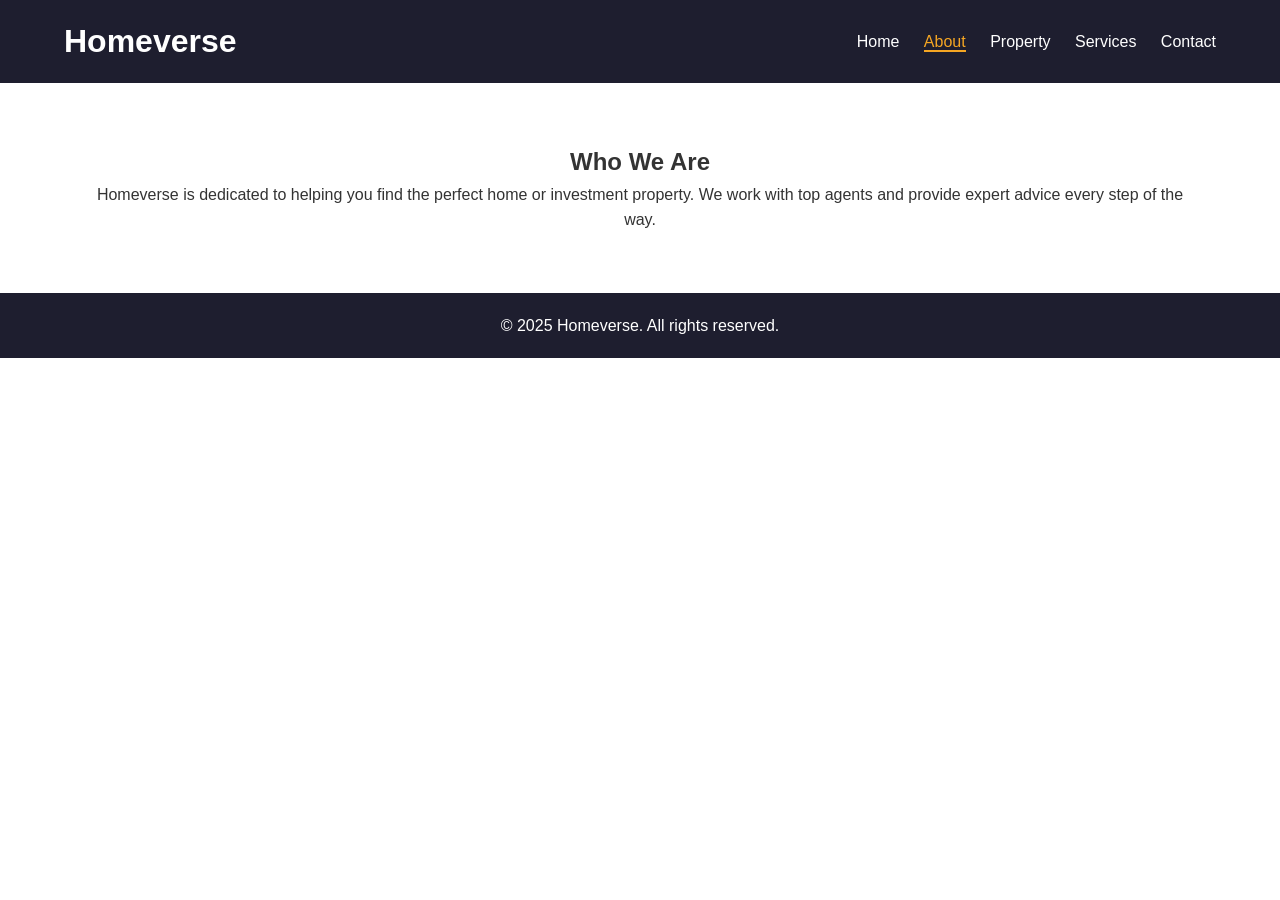
==== about.html @ 57126d97 "website build" ====
<!DOCTYPE html>
<html lang="en">
<head>
  <meta charset="UTF-8" />
  <meta name="viewport" content="width=device-width, initial-scale=1.0"/>
  <title>About - Homeverse</title>
  <link rel="stylesheet" href="style.css" />
</head>
<body>
  <header class="header">
    <div class="container">
      <h1 class="logo">Homeverse</h1>
      <nav class="nav">
        <a href="index.html">Home</a>
        <a href="about.html" class="active">About</a>
        <a href="properties.html">Property</a>
        <a href="services.html">Services</a>
        <a href="contact.html">Contact</a>
      </nav>
    </div>
  </header>

  <section class="about">
    <div class="container">
      <h2>Who We Are</h2>
      <p>Homeverse is dedicated to helping you find the perfect home or investment property. We work with top agents and provide expert advice every step of the way.</p>
    </div>
  </section>

  <footer class="footer">
    <div class="container">
      <p>&copy; 2025 Homeverse. All rights reserved.</p>
    </div>
  </footer>

  <script src="script.js"></script>
</body>
</html>
---- style.css ----
* {
    margin: 0;
    padding: 0;
    box-sizing: border-box;
  }
  
  body {
    font-family: Arial, sans-serif;
    background: #fff;
    color: #333;
    line-height: 1.6;
  }
  
  a {
    text-decoration: none;
    color: inherit;
  }
  
  .container {
    width: 90%;
    max-width: 1200px;
    margin: auto;
  }
  
  .header {
    background: #1e1e2f;
    padding: 1rem 0;
    color: #fff;
    position: sticky;
    top: 0;
    z-index: 999;
  }
  
  .header .container {
    display: flex;
    justify-content: space-between;
    align-items: center;
  }
  
  .nav a {
    margin-left: 20px;
    color: #fff;
    font-weight: 500;
  }
  
  .nav a:hover {
    color: #f5a623;
  }
  
  .hero {
    background: url('https://codewithsadee.github.io/homeverse/assets/images/hero-bg.jpg') no-repeat center center/cover;
    color: #fff;
    text-align: center;
    padding: 120px 20px;
  }
  
  .hero h2 {
    font-size: 2.5rem;
    margin-bottom: 0.5rem;
  }
  
  .hero p {
    font-size: 1.2rem;
    margin-bottom: 1.5rem;
  }
  
  .btn {
    background-color: #f5a623;
    color: #fff;
    padding: 10px 25px;
    border-radius: 5px;
    font-weight: 600;
    display: inline-block;
    transition: background 0.3s;
  }
  
  .btn:hover {
    background-color: #e69500;
  }
  
  .about, .properties {
    padding: 60px 20px;
    text-align: center;
  }
  
  .properties .property-grid {
    display: grid;
    grid-template-columns: repeat(auto-fit, minmax(250px, 1fr));
    gap: 30px;
    margin-top: 30px;
  }
  
  .property-card {
    border: 1px solid #ddd;
    border-radius: 8px;
    overflow: hidden;
    transition: transform 0.3s;
  }
  
  .property-card:hover {
    transform: scale(1.02);
  }
  
  .property-card img {
    width: 100%;
    height: 200px;
    object-fit: cover;
  }
  
  .property-card h3 {
    font-size: 1.2rem;
    margin: 15px 0 5px;
  }
  
  .property-card p {
    color: #777;
    padding-bottom: 15px;
  }
  
  .footer {
    background: #1e1e2f;
    color: #fff;
    text-align: center;
    padding: 20px;
  }
  

  .nav a.active {
    color: #f5a623;
    border-bottom: 2px solid #f5a623;
  }
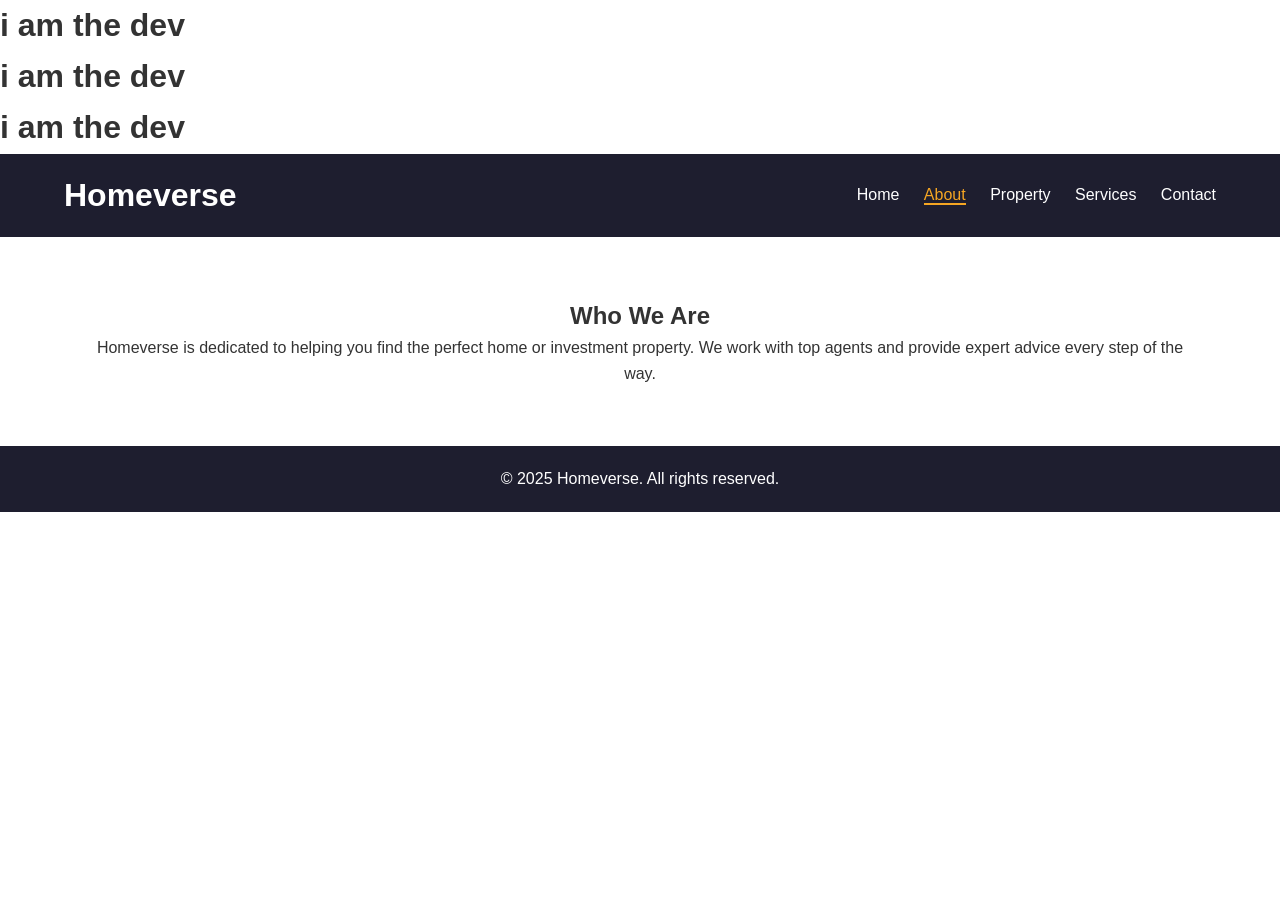
==== commit 97b6bfc3: "devA story" ====
--- a/about.html
+++ b/about.html
@@ -7,6 +7,9 @@
   <link rel="stylesheet" href="style.css" />
 </head>
 <body>
+  <h1>i am the dev</h1>
+  <h1>i am the dev</h1>
+  <h1>i am the dev</h1>
   <header class="header">
     <div class="container">
       <h1 class="logo">Homeverse</h1>
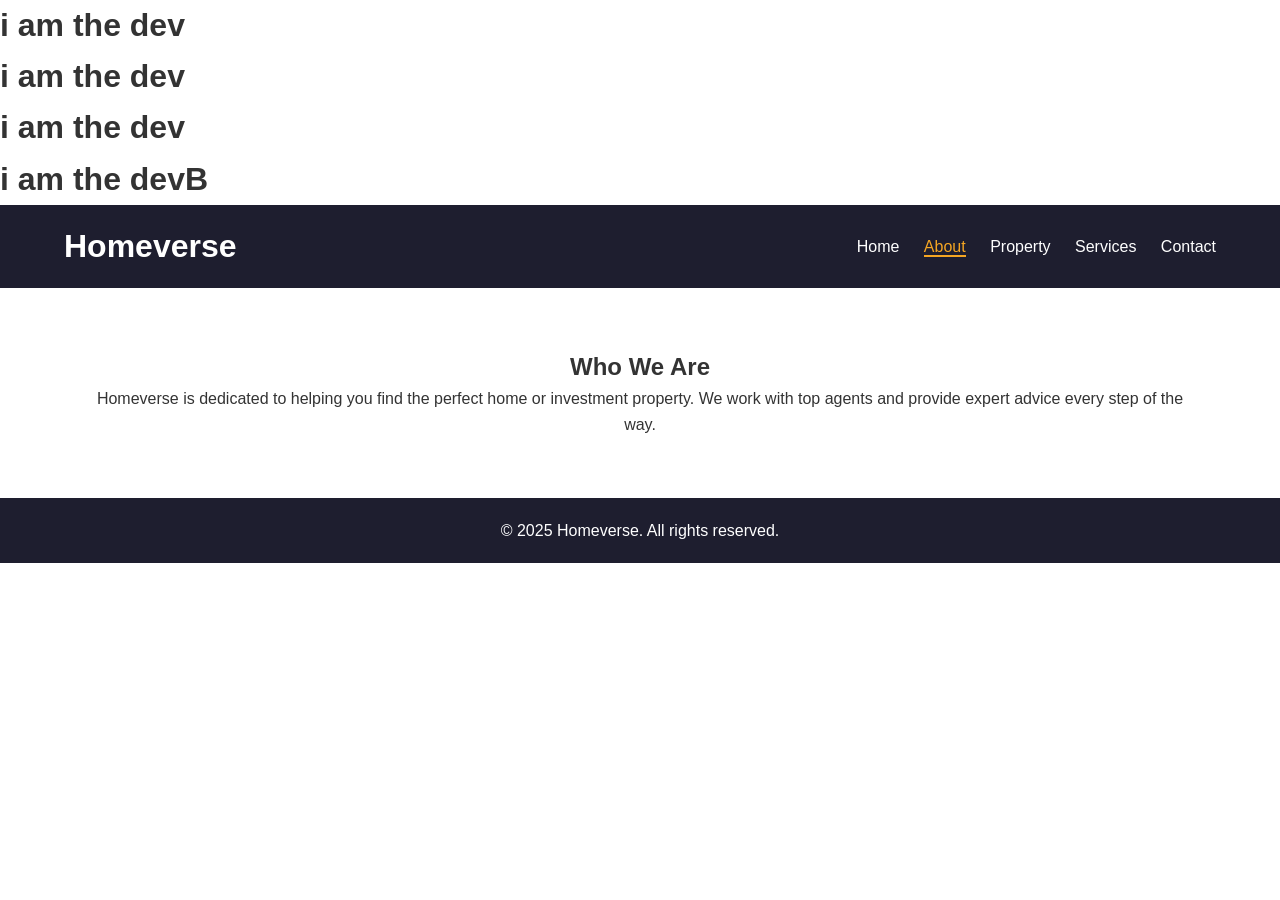
==== commit b0603535: "devB story" ====
--- a/about.html
+++ b/about.html
@@ -10,6 +10,7 @@
   <h1>i am the dev</h1>
   <h1>i am the dev</h1>
   <h1>i am the dev</h1>
+  <h1>i am the devB</h1>
   <header class="header">
     <div class="container">
       <h1 class="logo">Homeverse</h1>
